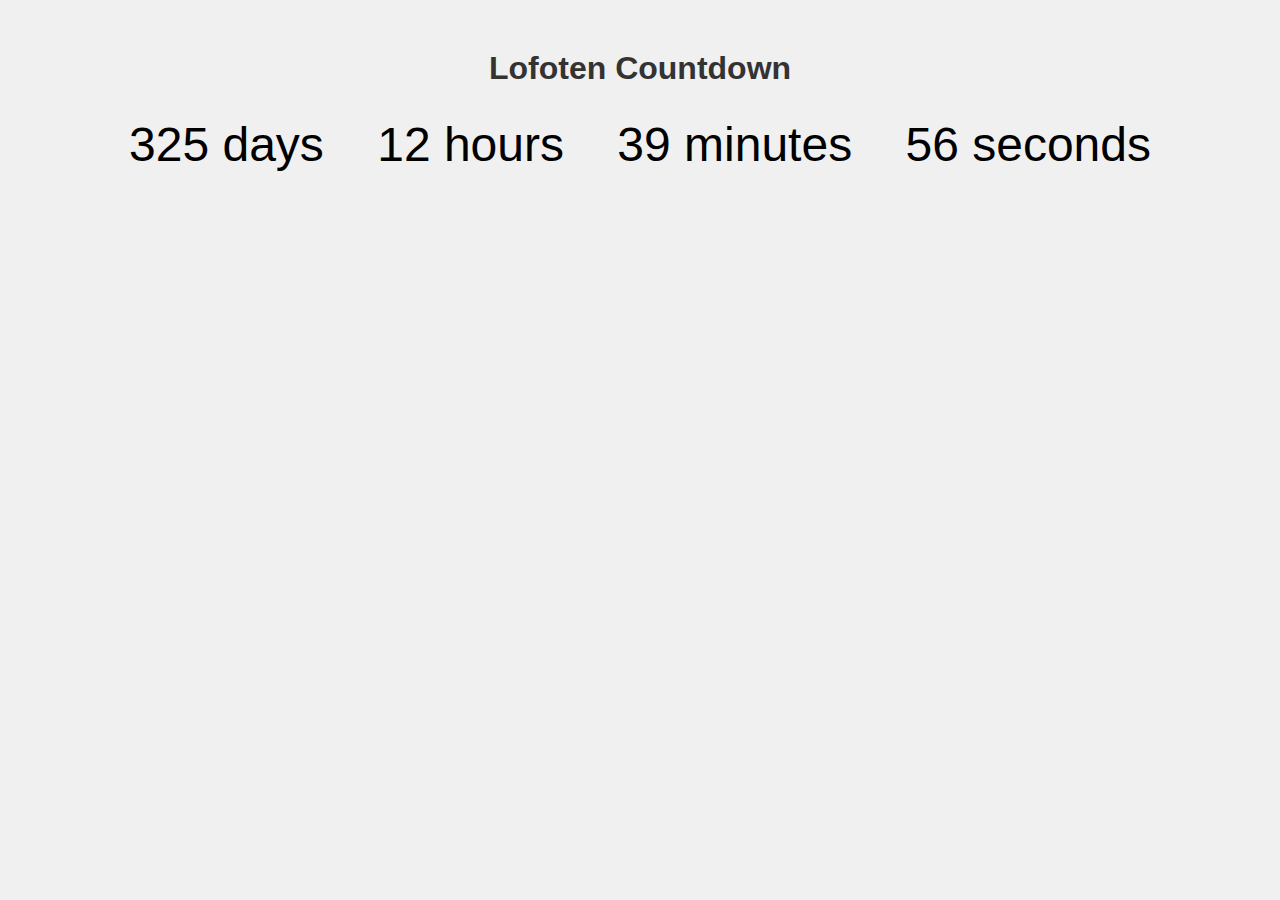
==== lofoten.html @ fa8e154f "countdown till lofoten" ====
<!DOCTYPE html>
<html lang="en">
<head>
    <meta charset="UTF-8">
    <meta name="viewport" content="width=device-width, initial-scale=1.0">
    <title>Lofoten Countdown</title>
    <style>
        body {
            font-family: sans-serif;
            text-align: center;
            background-color: #f0f0f0;
        }

        h1 {
            color: #333;
            margin-top: 50px;
        }

        #countdown {
            font-size: 3em;
            margin-top: 30px;
        }

        .time-unit {
            display: inline-block;
            margin: 0 20px;
        }
    </style>
</head>
<body>
    <h1>Lofoten Countdown</h1>
    <div id="countdown">
        <div class="time-unit">
            <span id="days"></span> days
        </div>
        <div class="time-unit">
            <span id="hours"></span> hours
        </div>
        <div class="time-unit">
            <span id="minutes"></span> minutes
        </div>
        <div class="time-unit">
            <span id="seconds"></span> seconds
        </div>
    </div>

    <script>
        function updateCountdown() {
            const now = new Date();
            let targetDate = new Date(new Date().getFullYear(), 5, 17); // June is month 5 (zero-based)

            // If June 17th has already passed this year, calculate for next year.
            if (targetDate < now) {
                targetDate = new Date(new Date().getFullYear() + 1, 5, 17);
            }

            const timeLeft = targetDate.getTime() - now.getTime();

            const days = Math.floor(timeLeft / (1000 * 60 * 60 * 24));
            const hours = Math.floor((timeLeft % (1000 * 60 * 60 * 24)) / (1000 * 60 * 60));
            const minutes = Math.floor((timeLeft % (1000 * 60 * 60)) / (1000 * 60));
            const seconds = Math.floor((timeLeft % (1000 * 60)) / 1000);

            document.getElementById('days').textContent = days;
            document.getElementById('hours').textContent = hours;
            document.getElementById('minutes').textContent = minutes;
            document.getElementById('seconds').textContent = seconds;
        }

        // Update the countdown every second
        updateCountdown(); // Call once to initialize immediately
        setInterval(updateCountdown, 1000);
    </script>
</body>
</html>
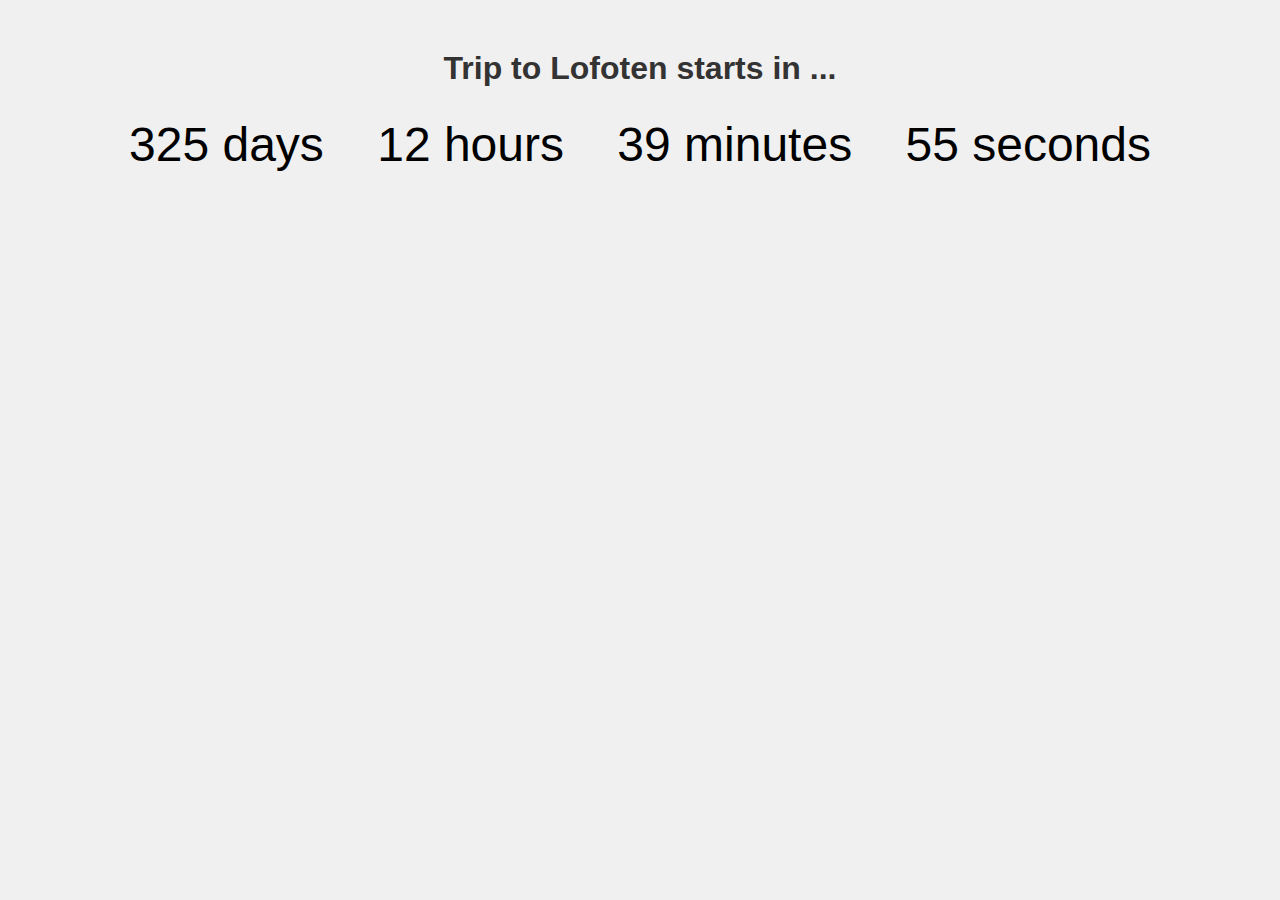
==== commit e4b9cba6: "more countdown" ====
--- a/lofoten.html
+++ b/lofoten.html
@@ -28,7 +28,7 @@
     </style>
 </head>
 <body>
-    <h1>Lofoten Countdown</h1>
+    <h1>Trip to Lofoten starts in ...</h1>
     <div id="countdown">
         <div class="time-unit">
             <span id="days"></span> days
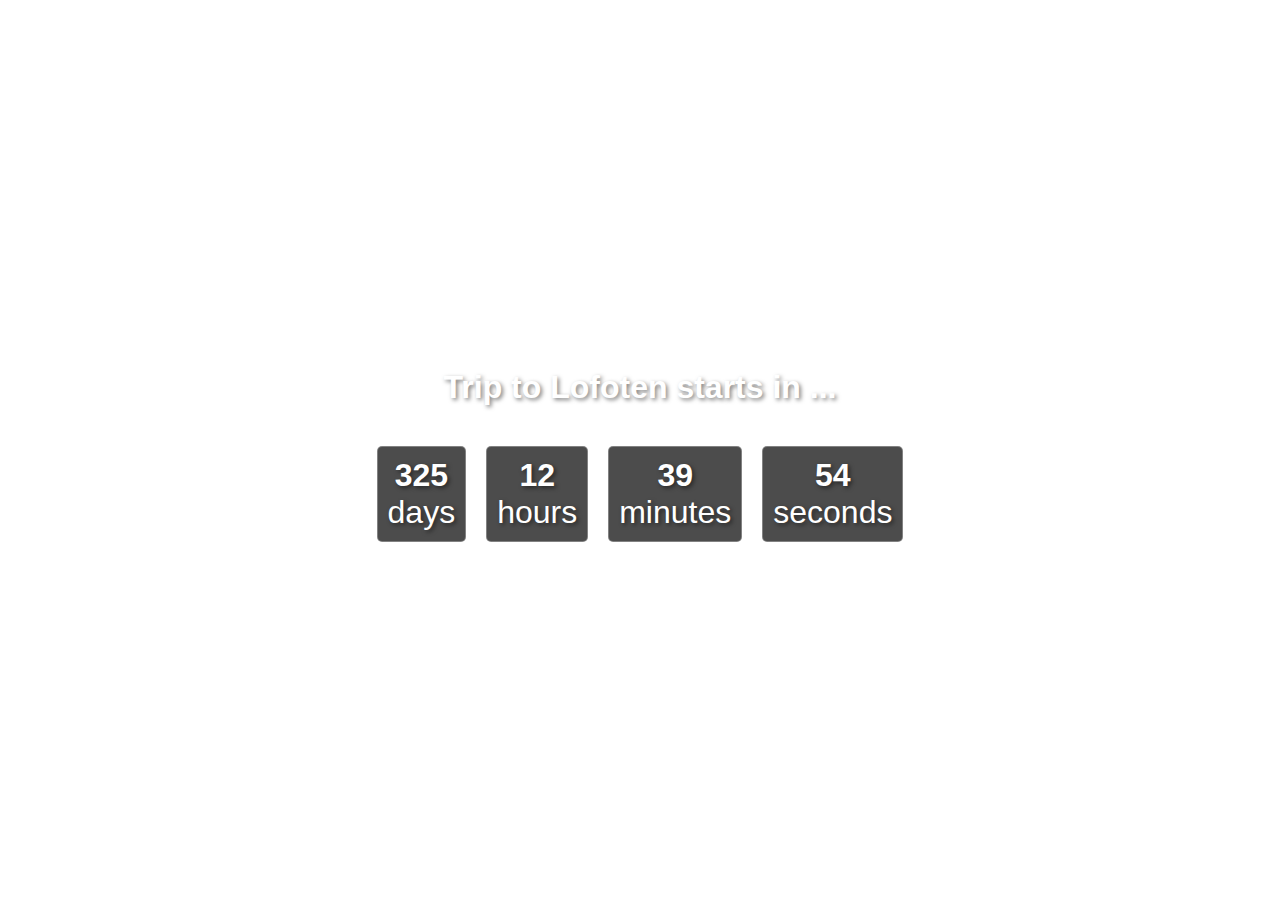
==== commit 907bd531: "more najs" ====
--- a/lofoten.html
+++ b/lofoten.html
@@ -3,27 +3,79 @@
 <head>
     <meta charset="UTF-8">
     <meta name="viewport" content="width=device-width, initial-scale=1.0">
-    <title>Lofoten Countdown</title>
+    <title>Markus och Marias trip to Lofoten</title>
     <style>
         body {
             font-family: sans-serif;
             text-align: center;
-            background-color: #f0f0f0;
+            margin: 0;
+            padding: 0;
+            min-height: 100vh;
+            display: flex;
+            flex-direction: column;
+            justify-content: center;
+
+            /* Background Image Styles */
+            background-image: url('lofoten.jpg'); /* Replace 'your-image.jpg' with your image URL */
+            background-size: cover;
+            background-position: center;
+            background-repeat: no-repeat;
+            color: white;
         }
 
+
         h1 {
-            color: #333;
-            margin-top: 50px;
+            color: white;
+            margin-bottom: 20px;
+            text-shadow: 2px 2px 4px rgba(0, 0, 0, 0.5);
         }
 
         #countdown {
-            font-size: 3em;
-            margin-top: 30px;
+            font-size: 2em; /*Kept the size you had before*/
+            margin-top: 10px;
+            display: flex;
+            flex-wrap: wrap;
+            justify-content: center;
+            align-items: center;
         }
 
         .time-unit {
-            display: inline-block;
-            margin: 0 20px;
+            display: flex;
+            flex-direction: column;
+            align-items: center;
+            margin: 10px;
+            padding: 10px;
+            border: 1px solid rgba(255, 255, 255, 0.3);
+            border-radius: 5px;
+            width: calc(50% - 20px);
+            box-sizing: border-box;
+            background-color: rgba(0, 0, 0, 0.7);
+            color: white;
+            text-shadow: 2px 2px 4px rgba(0, 0, 0, 0.5);
+        }
+
+        .time-unit span {
+            font-size: 1em; /* Smaller font size for the numbers */
+            font-weight: bold;
+        }
+
+        @media (min-width: 768px) {
+            #countdown {
+                font-size: 2em;  /*Kept the size you had before*/
+            }
+
+            .time-unit {
+                width: auto;
+            }
+        }
+
+        @media (max-width: 480px) {
+            h1 {
+                font-size: 1.5em;
+            }
+            #countdown{
+                font-size: 1.5em;
+            }
         }
     </style>
 </head>
